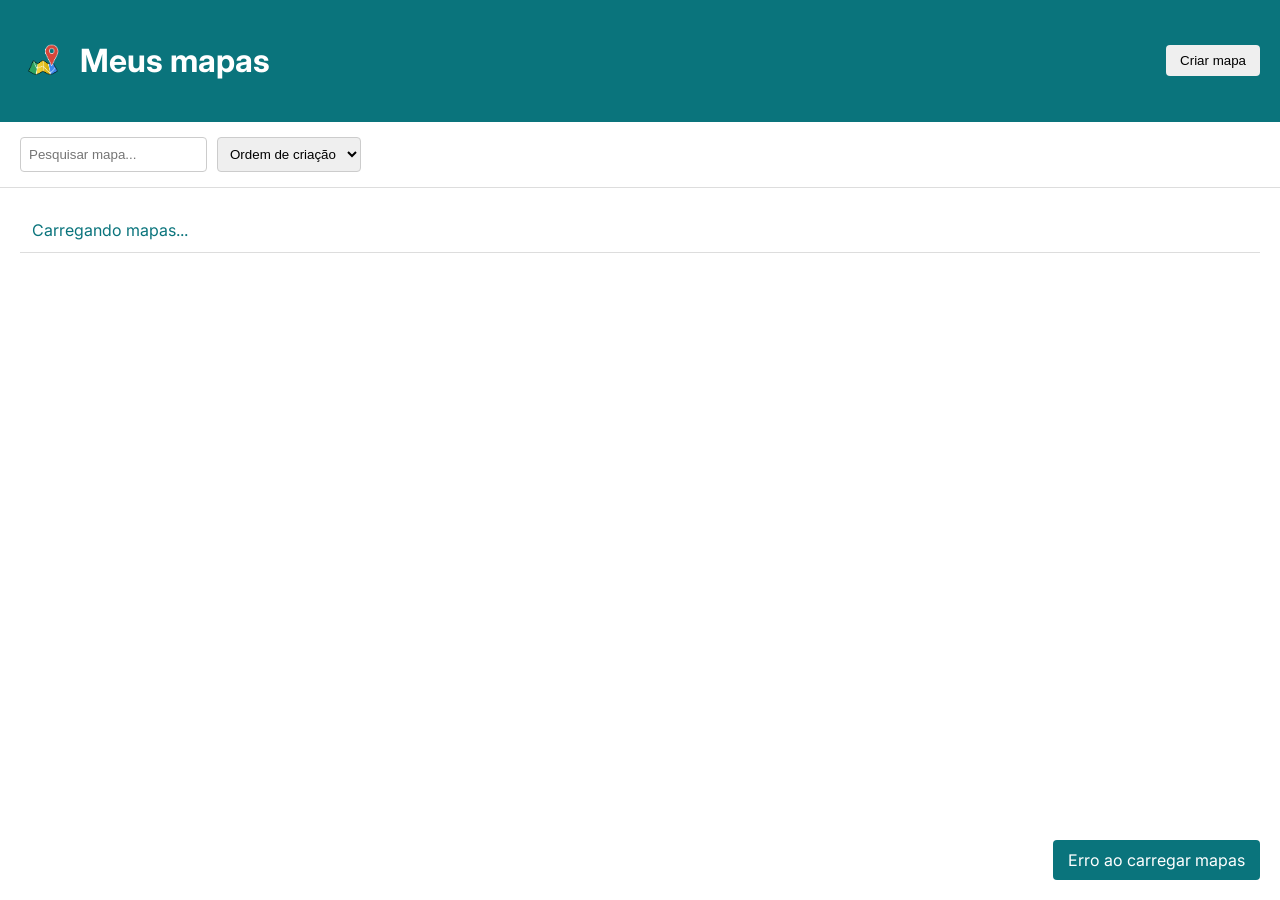
==== index.html @ cedc6109 "Projeto frontend meus mapas" ====
<!DOCTYPE html>
<html lang="pt-BR">
<head>
  <meta charset="UTF-8">
  <title>Mapas</title>
  <link rel="stylesheet" href="style.css">
</head>

<body class="page-maps">

  <header class="top">
    <div class="title-area">
      <img
        src="assets/logo.png"
        alt="Logo mapa"
        class="logo"
      />
      <h1>Meus mapas</h1>
    </div>

    <button id="openModalBtn">Criar mapa</button>
  </header>

  <div class="controls">
    <input
      type="text"
      id="searchInput"
      placeholder="Pesquisar mapa..."
    />

    <select id="orderSelect">
      <option value="created">Ordem de criação</option>
      <option value="name">Ordem alfabética</option>
    </select>
  </div>

  <div class="maps-container">
    <ul id="mapsList">
      <li>Carregando mapas...</li>
    </ul>
  </div>

  <div id="modal" class="modal hidden">
    <div class="modal-content">
      <h2>Novo mapa</h2>

      <input
        type="text"
        id="mapNameInput"
        placeholder="Nome do mapa ou cidade"
      />

      <div class="modal-actions">
        <button id="cancelBtn">Cancelar</button>
        <button id="createBtn">Criar</button>
      </div>
    </div>
  </div>

  <div id="deleteModal" class="modal hidden">
    <div class="modal-content">
      <h2>Excluir mapa</h2>
      <p>Tem certeza que deseja excluir este mapa?</p>

      <div class="modal-actions">
        <button id="cancelDeleteBtn">Cancelar</button>
        <button id="confirmDeleteBtn" class="danger">Excluir</button>
      </div>
    </div>
  </div>

  <div id="toast" class="toast hidden"></div>

  <script src="script.js"></script>
</body>
</html>
---- style.css ----
@import url('https://fonts.googleapis.com/css2?family=Inter:wght@400;500;600&display=swap');

html, body {
  height: 100%;
  margin: 0;
  padding: 0;
}

body {
  background: #ffffff;
}

/* TELA 1 */

.page-maps {
  height: 100vh;
  display: flex;
  flex-direction: column;
  font-family: Inter, Arial, sans-serif;
  color: #0A747C;
}
.page-maps .top {
  display: flex;
  justify-content: space-between;
  align-items: center;
  padding: 20px;
  background: #0A747C;
  color: white;
  flex-shrink: 0;
}

.page-maps .title-area {
  display: flex;
  align-items: center;
  gap: 12px;
}

.page-maps .logo {
  width: 48px;
  height: 48px;
  object-fit: contain;
}

.page-maps .controls {
  display: flex;
  gap: 10px;
  padding: 15px 20px;
  border-bottom: 1px solid #ddd;
  flex-shrink: 0;
  background: #fff;
}

.page-maps .controls input,
.page-maps .controls select {
  padding: 8px;
  border-radius: 4px;
  border: 1px solid #ccc;
}

/* BOTÕES */
.page-maps button {
  padding: 8px 14px;
  border: none;
  border-radius: 4px;
  cursor: pointer;
}

.page-maps button.danger {
  background: #c0392b;
  color: white;
}


.maps-container {
  flex: 1;
  overflow-y: auto;
}

/* LISTA */
.page-maps #mapsList {
  list-style: none;
  padding: 20px;
  margin: 0;
}

.page-maps #mapsList li {
  padding: 12px;
  border-bottom: 1px solid #ddd;
}

/* MODAIS */
.page-maps .modal {
  position: fixed;
  inset: 0;
  background: rgba(0,0,0,0.5);
  display: flex;
  align-items: center;
  justify-content: center;
  z-index: 1000;
}

.page-maps .modal.hidden {
  display: none;
}

.page-maps .modal-content {
  background: white;
  padding: 20px;
  width: 300px;
  border-radius: 6px;
}

.page-maps .modal-actions {
  display: flex;
  justify-content: flex-end;
  gap: 10px;
}

.page-maps .toast {
  position: fixed;
  bottom: 20px;
  right: 20px;
  background: #0A747C;
  color: white;
  padding: 10px 15px;
  border-radius: 4px;
}

.page-maps .toast.hidden {
  display: none;
}

/* TELA 2*/
.header {
  display: flex;
  justify-content: space-between;
  align-items: center;
  padding: 20px;
  background: #0A747C;
  color: white;
  font-family: Inter, Arial, sans-serif;
}

.main {
  display: flex;
  height: calc(100vh - 80px);
}

/* MAPA */
#map {
  flex: 2;
  height: 100%;
}

/* PAINEL */
.points-section {
  flex: 1;
  padding: 20px;
  border-left: 1px solid #ddd;
  overflow-y: auto;
  font-family: Inter, Arial, sans-serif;
  color: #0A747C;
}

/* INPUTS */
.points-section input {
  width: 100%;
  padding: 8px;
  margin-bottom: 8px;
}

/* BOTÕES */
.points-section button {
  width: 100%;
  padding: 8px;
  margin-bottom: 10px;
  border: none;
  border-radius: 4px;
  cursor: pointer;
}

.points-section button.danger {
  background: #c0392b;
  color: white;
}

/* LISTA DE PONTOS */
#pointsList {
  list-style: none;
  padding: 0;
  margin: 0;
}

#pointsList li {
  padding: 10px;
  margin-bottom: 8px;
  border-radius: 6px;
  border: 1px solid #ddd;
  background: #fff;
  transition: background 0.2s ease, box-shadow 0.2s ease;
}

#pointsList li:hover {
  background: #f2f2f2;
  box-shadow: 0 4px 10px rgba(0,0,0,0.15);
}

button.small {
  padding: 4px 8px;
  font-size: 12px;
  width: auto;
}
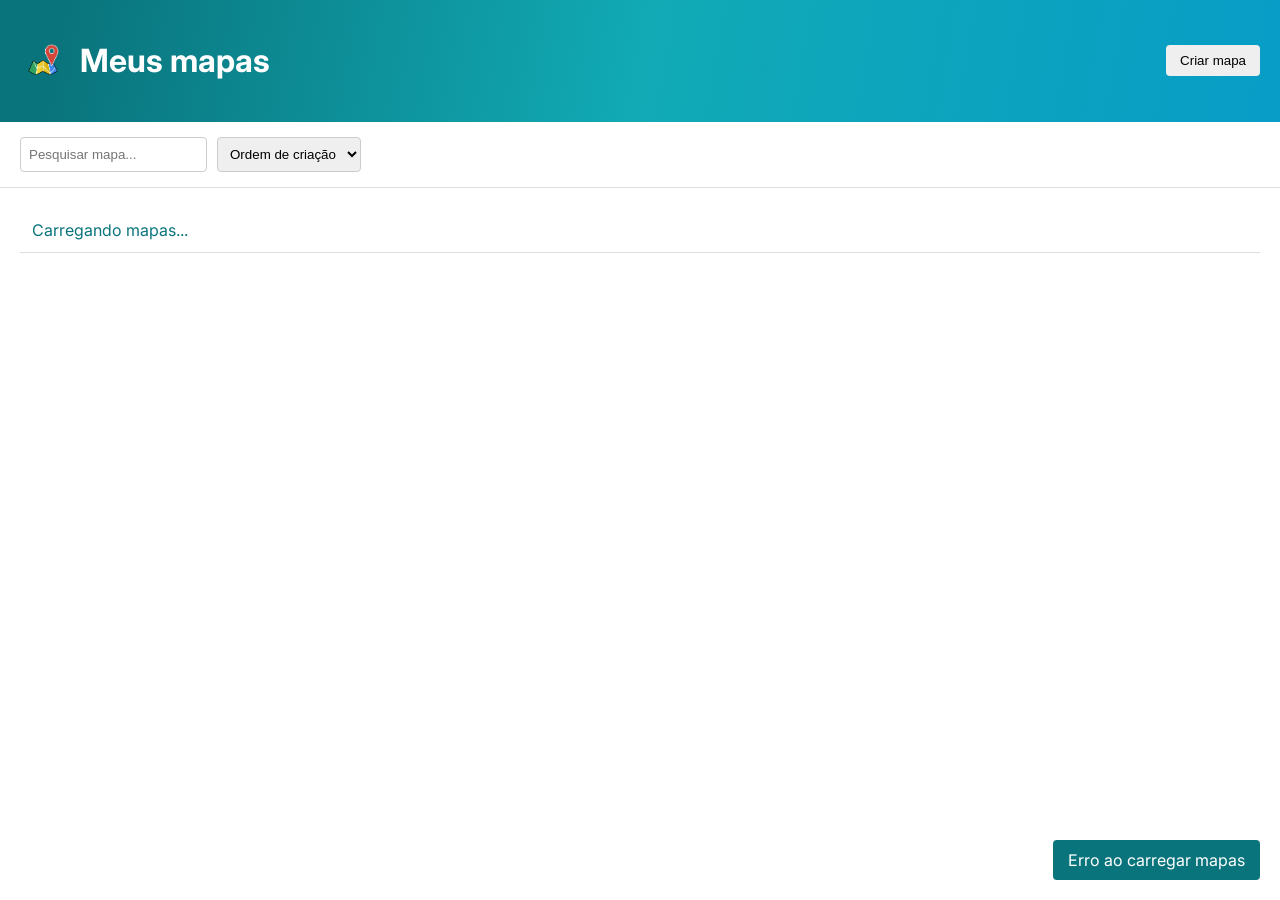
==== commit 465115e9: "Melhorias nos arquivos frontend" ====
--- a/index.html
+++ b/index.html
@@ -52,7 +52,7 @@
 
       <div class="modal-actions">
         <button id="cancelBtn">Cancelar</button>
-        <button id="createBtn">Criar</button>
+        <button id="createBtn" class="danger">Criar</button>
       </div>
     </div>
   </div>
--- a/style.css
+++ b/style.css
@@ -25,8 +25,9 @@
   align-items: center;
   padding: 20px;
   background: #0A747C;
-  color: white;
-  flex-shrink: 0;
+  background: linear-gradient(100deg, #0A747C 5%, #11aab5 50%, #079dc7 100%);
+  color: white;
+  box-shadow: 0 2px 6px rgba(0,0,0,0.1);
 }
 
 .page-maps .title-area {
@@ -47,7 +48,7 @@
   padding: 15px 20px;
   border-bottom: 1px solid #ddd;
   flex-shrink: 0;
-  background: #fff;
+  background: #fff;  
 }
 
 .page-maps .controls input,
@@ -69,6 +70,11 @@
   background: #c0392b;
   color: white;
 }
+
+.page-maps button:disabled {
+  opacity: 0.6;
+  cursor: not-allowed;
+} 
 
 
 .maps-container {
@@ -137,9 +143,37 @@
   align-items: center;
   padding: 20px;
   background: #0A747C;
+  background: linear-gradient(100deg, #0A747C 5%, #11aab5 50%, #079dc7 100%);
   color: white;
   font-family: Inter, Arial, sans-serif;
 }
+
+.header-left {
+  display: flex;
+  flex-direction: column;
+  align-items: flex-start;
+  gap: 6px;
+}
+
+.header-left h1 {
+  margin: 0;
+  font-size: 20px;
+}
+
+.back {
+  display: inline-flex;
+  align-items: center;
+  gap: 8px;
+  color: white;
+  text-decoration: none;
+  font-weight: 600;
+  margin-bottom: 4px;
+}
+
+.back::before {
+  content: '←';
+  margin-right: 6px;
+} 
 
 .main {
   display: flex;
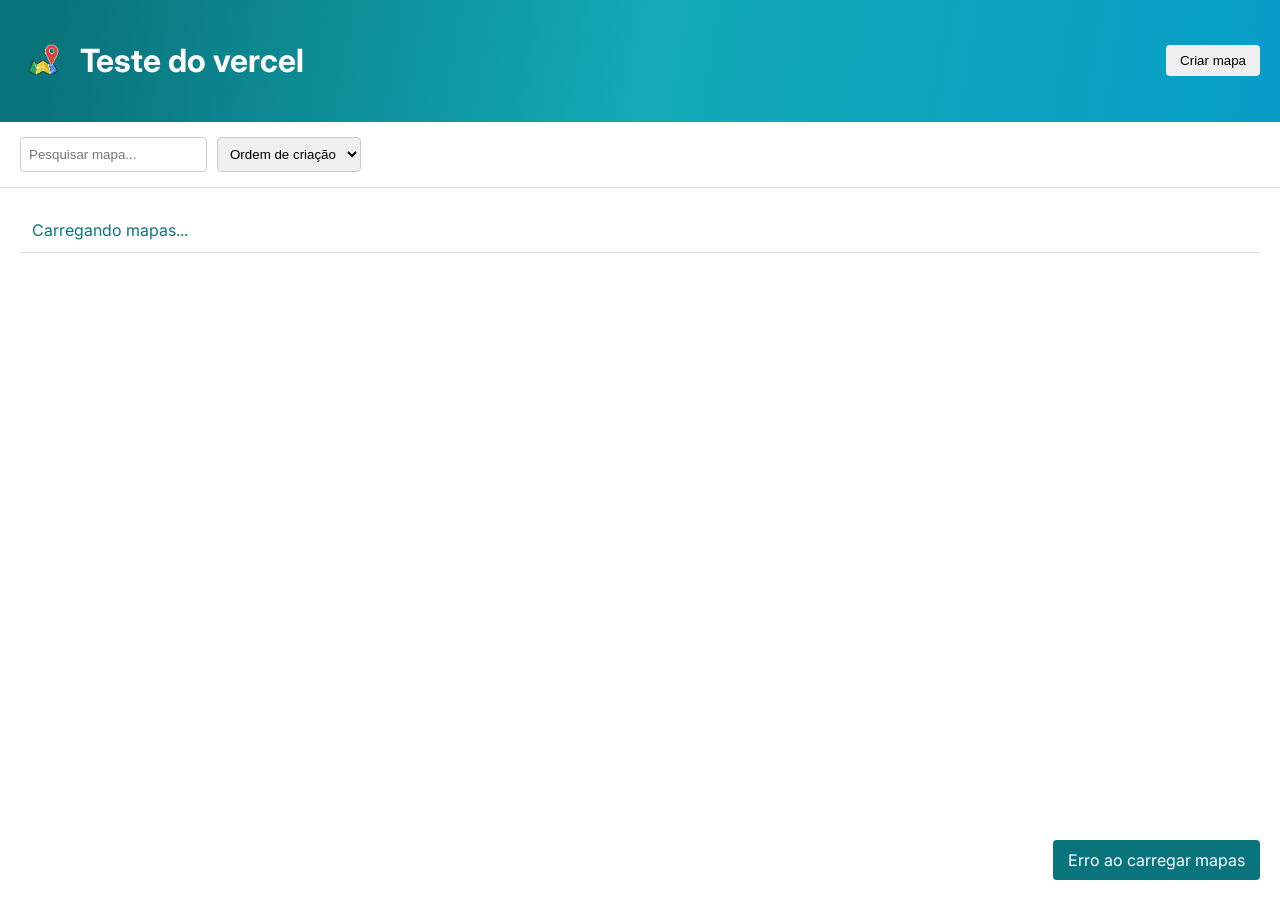
==== commit e07f8608: "Testando site" ====
--- a/index.html
+++ b/index.html
@@ -15,7 +15,7 @@
         alt="Logo mapa"
         class="logo"
       />
-      <h1>Meus mapas</h1>
+      <h1>Teste do vercel</h1>
     </div>
 
     <button id="openModalBtn">Criar mapa</button>
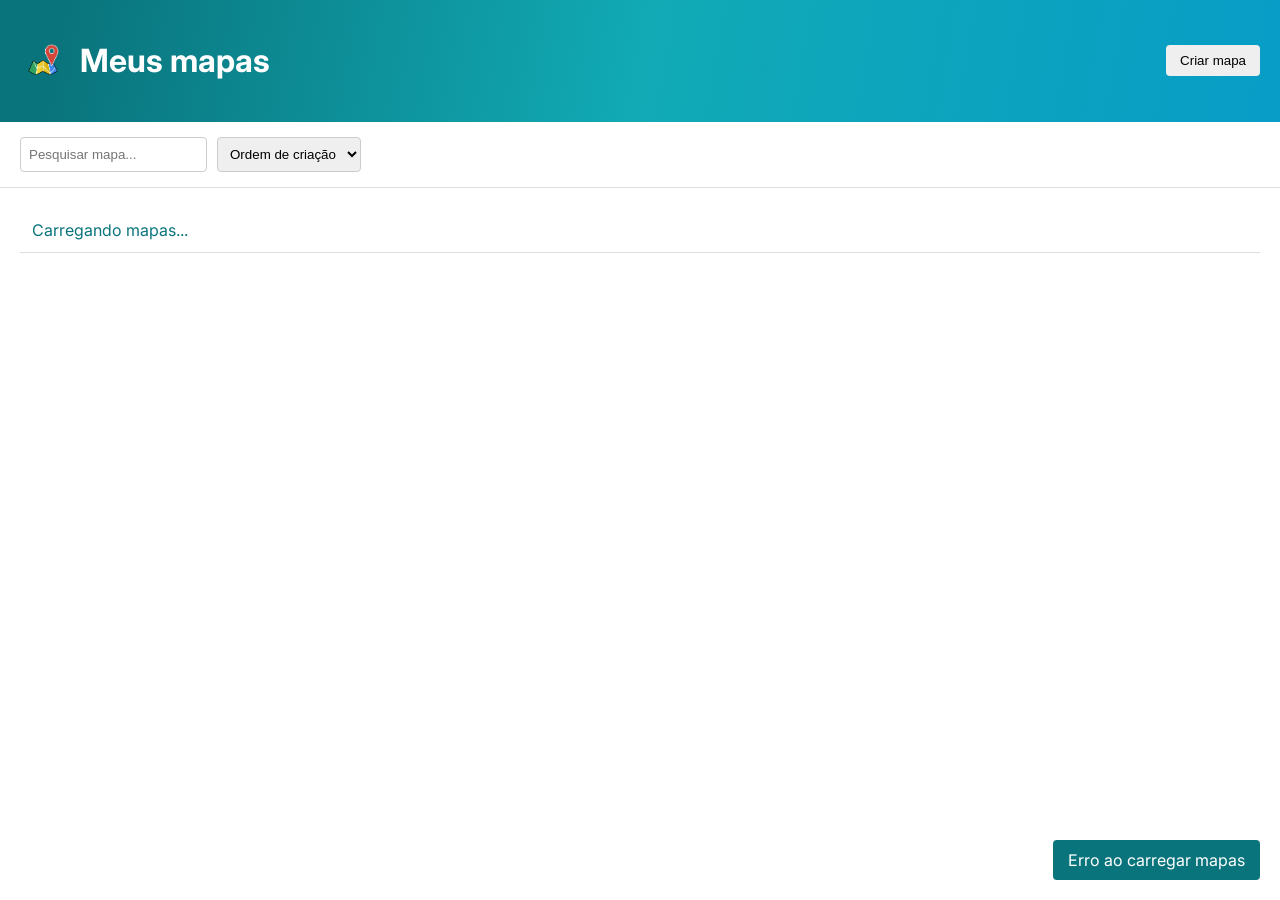
==== commit 1fd805c0: "Atualização no HTML" ====
--- a/index.html
+++ b/index.html
@@ -15,7 +15,7 @@
         alt="Logo mapa"
         class="logo"
       />
-      <h1>Teste do vercel</h1>
+      <h1>Meus mapas</h1>
     </div>
 
     <button id="openModalBtn">Criar mapa</button>
